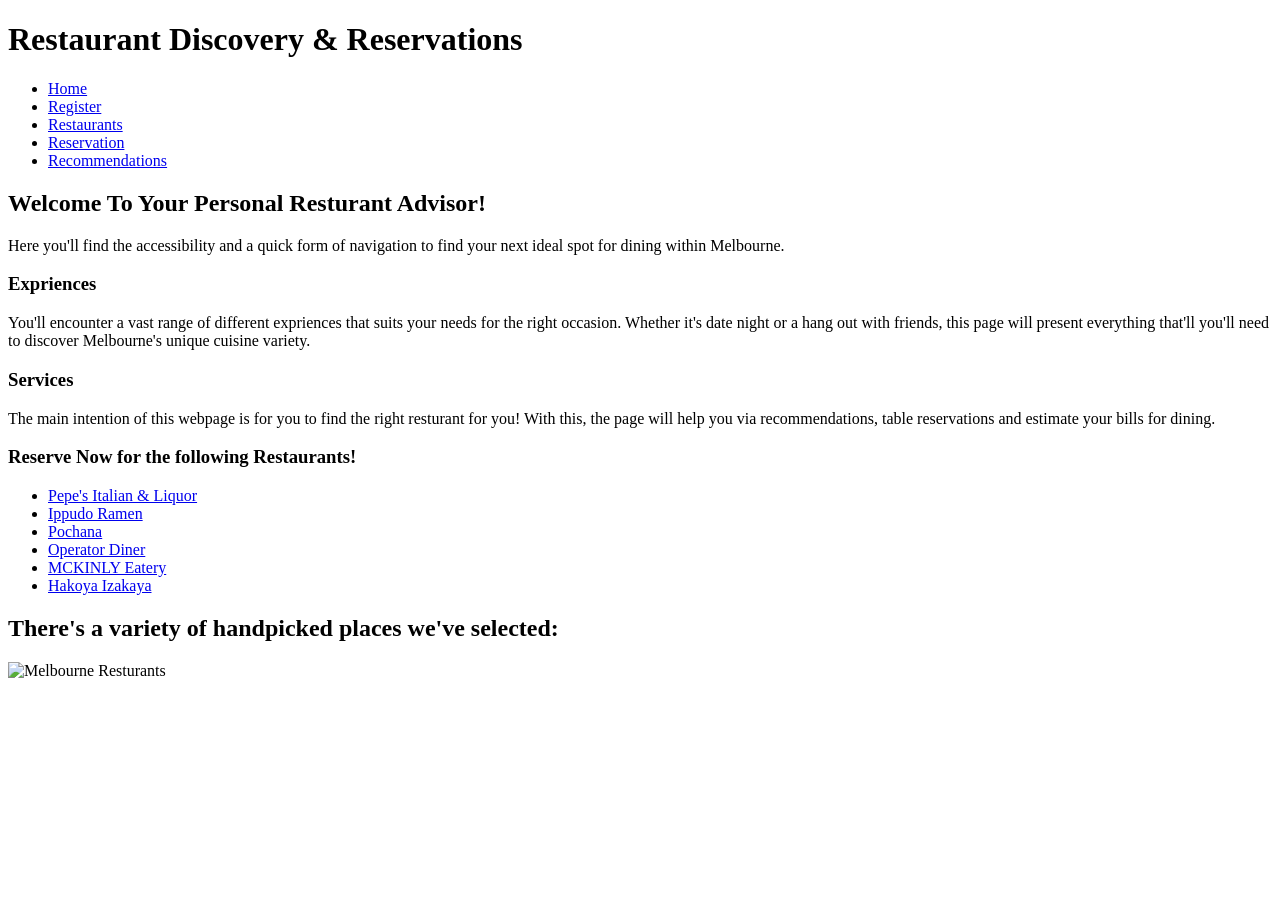
==== Index.html @ 53beb8e4 "Rename assignment2/Index.html to Index.html" ====
<!DOCTYPE html>
<html lang="en">
<head>
    <title>Home</title>
    <meta charset="utf-8" />
    <meta name="description" content="Web Development" >
    <meta name="keywords"   content="Assignment 2 - Restaurant Discovery & Reservations" >
    <meta name="author"     content="Szymon (Simon) Szyc" >
    <link href="design/desktop.css" rel="stylesheet" type="text/css">
    <link href="design/mobile.css" rel="stylesheet" type="text/css">
    <link href="design/desktop.css" rel="stylesheet" type="text/css">
    <meta name="viewport" content="width=device-width, initial-scale=1.0"> <!-- Makes the website responsive on phones and tablets -->
</head>
<body>

    <div class="header">
        <h1>Restaurant Discovery & Reservations</h1>
    </div>


    <div class="nav">
        <ul>
            <li><a href="Index.html" class="active">Home</a></li>
            <li><a href="Register.html">Register</a></li>
            <li><a href="restaurants.html">Restaurants</a></li>
            <li><a href="reservation.html">Reservation</a></li>
            <li><a href="recommend.html">Recommendations</a></li>
        </ul>
    </div>

    <div class="container">
        <div class = "main">
            <main>
               <h2>Welcome To Your Personal Resturant Advisor!</h2>
               <p>Here you'll find the accessibility and a quick form of navigation to find your next ideal spot for dining within Melbourne.</p> 
               <h3>Expriences</h3>
               <p>You'll encounter a vast range of different expriences that suits your needs for the right occasion. Whether it's date night or a hang out with friends, this page will present everything that'll you'll need to discover Melbourne's unique cuisine variety.</p>
               <h3>Services</h3>
               <p>The main intention of this webpage is for you to find the right resturant for you! With this, the page will help you via recommendations, table reservations and estimate your bills for dining. </p>
               <h3>Reserve Now for the following Restaurants!</h3>
               <ul>
                <li><a href="reservation.html">Pepe's Italian & Liquor</a></li>
                <li><a href="reservation.html">Ippudo Ramen</a></li>
                <li><a href="reservation.html">Pochana</a></li>
                <li><a href="reservation.html">Operator Diner</a></li>
                <li><a href="reservation.html">MCKINLY Eatery</a></li>
                <li><a href="reservation.html">Hakoya Izakaya</a></li>
               </ul>
            </main>
        </div>
        
        <div class="aside">
            <div class="photo-box">
                <h2>There's a variety of handpicked places we've selected:</h2>
                <img src="images/logo.png" alt="Melbourne Resturants">
            </div>
        </div>
    </div>

</div>
</body>
</html>
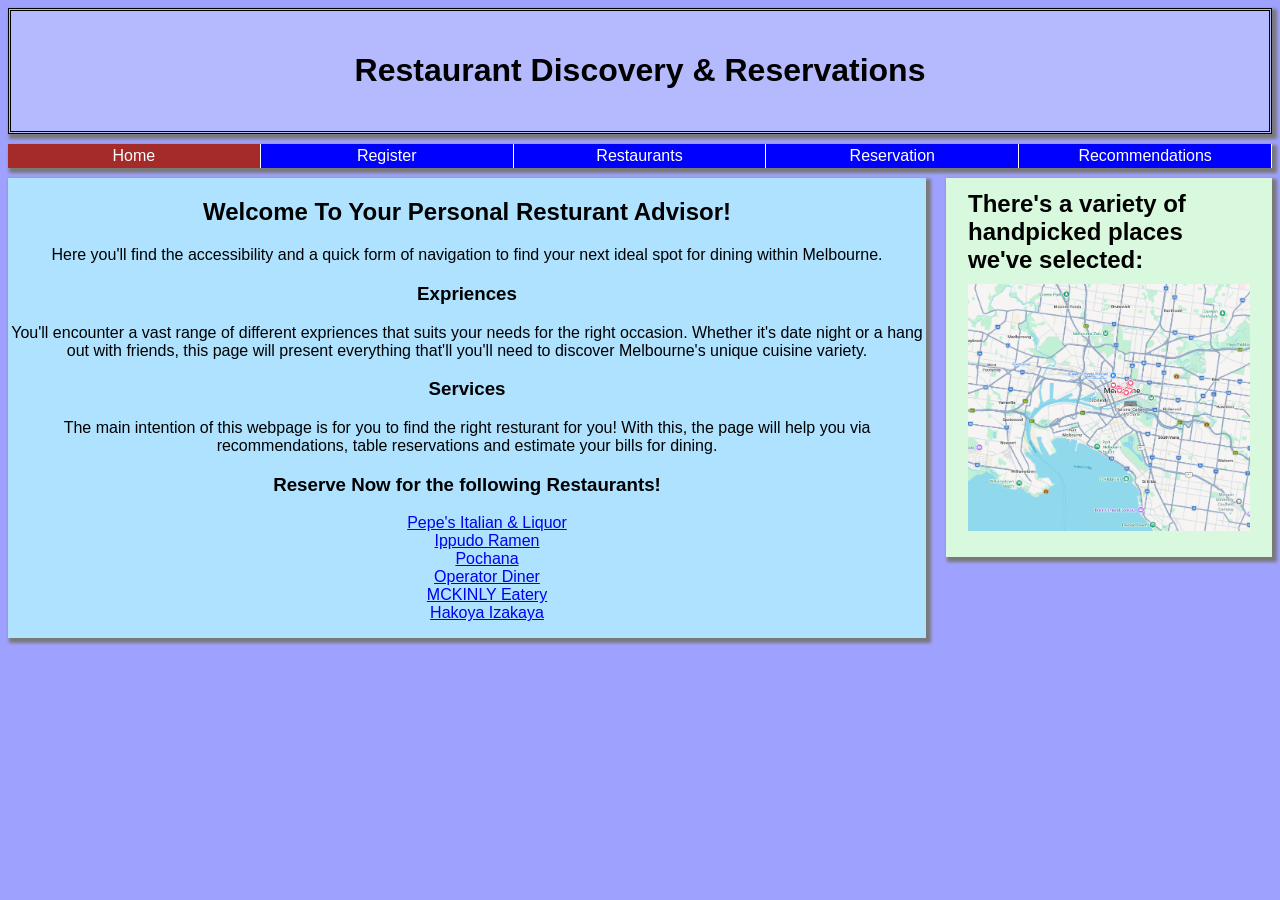
==== commit a91d7980: "changed capitalization of Index.html to index.html" ====
--- a/Index.html
+++ b/Index.html
@@ -20,7 +20,7 @@
 
     <div class="nav">
         <ul>
-            <li><a href="Index.html" class="active">Home</a></li>
+            <li><a href="index.html" class="active">Home</a></li>
             <li><a href="Register.html">Register</a></li>
             <li><a href="restaurants.html">Restaurants</a></li>
             <li><a href="reservation.html">Reservation</a></li>
--- a/design/desktop.css
+++ b/design/desktop.css
@@ -0,0 +1,183 @@
+/*Comments made here are for my own personal reference*/
+@media screen and (min-width: 1024px) { /*desktop style for minimum width of 1024 pixels*/
+
+/* --- HEADER ---*/
+
+.header {
+    display: flex; /*enables flexbox layout*/
+    justify-content: center; /*content centred horizontally/main axis*/
+    align-items: center; /*content centred vertically/main axis*/
+    padding: 20px; /*space iside header*/
+    border-style: double;
+    background-color: #B5BAFF;
+    box-shadow: 3px 3px 3px 2px #797979;
+}
+
+/* --- BODY ---*/
+
+body {
+    background-color: #9FA1FF; /*main background color*/
+    font-family: Arial, Helvetica, sans-serif; /*font*/
+}
+
+/*--- CONTAINNER LAYOUT ---*/
+
+.container{
+    display: flex;
+    gap: 20px; /*space between main + aside*/
+    margin-bottom: 20px; /*footer pushed down*/
+}
+
+/*--- RECOMMENDATIONS FORMATTING ---*/
+
+.content-left{
+    display: flex;
+    flex-direction: column; /*vertical stack*/
+    flex: 3; /*allocated larger portion*/
+    gap: 10px;
+}
+
+/*--- MAIN CONTENT ---*/
+
+.main{
+    flex: 3;
+    color: black;
+    width: auto;
+    height: auto;
+    background-color:#AEE2FF;
+    box-shadow: 3px 3px 3px 2px #797979;
+    text-align: center;
+}
+
+.main ul li {
+    list-style-type: none;
+}
+
+/*--- NAVIGATION BAR ---*/
+
+.nav {
+    margin-top: 10px; /*separation from the bottom of the header border*/
+    margin-bottom: 10px; /*separation from main*/
+    box-shadow: 3px 3px 3px 2px #797979;
+}
+.nav ul{
+    display: flex;
+    width: 100%;
+    background-color: darkgray;
+    display: flex;
+    padding: 0;
+    margin: 0;
+    list-style-type: none;
+}
+.nav li {
+    flex: 1
+}
+.nav a {
+    display: block;
+    text-align: center;
+    text-decoration: none;
+    color: white;
+    background-color: blue;
+    padding: 0.2em 0.6em;
+    border-right: 1px solid white;
+}
+.nav a:hover { /*hover over transition for navigation bar*/
+    background-color: brown;
+}
+.nav a.active { /*transition that keeps current page highlighted on nav bar*/
+    background-color: brown;
+}
+
+/*--- ASSIDE PANEL ---*/
+
+.aside {
+    flex: 1;
+    background-color: #D9F9DF;
+    padding: 10px; /*fixing italics sticking out of background*/
+    align-self: flex-start;
+    padding-top: 0; /*reszing top of background, looks too high*/
+    box-shadow: 3px 3px 3px 2px #797979;
+    animation-duration: 20s;
+    animation-iteration-count: infinite;
+}
+
+/*--- DATA LIST ---*/
+
+label {
+    display: inline-block;
+    width: 170px;
+    text-align: right;
+    margin-right: 10px;
+}
+
+/*--- LABEL LIST FOR RESGISTER ---*/
+
+label {
+    display: inline-block;
+    width: 150px;
+    text-align: center;
+}
+
+.option-group {
+    text-align: left;
+    width: 300px;
+    margin: 10px auto;
+}
+
+.option-group span {
+    display: block;
+    font-weight: bold;
+    margin-bottom: 5px;
+}
+
+.option-group label {
+    display: block;
+    width: auto;
+    text-align: left;
+    margin: 5px 0;
+}
+
+fieldset { /*border of registration box*/
+    width: 650px;
+    margin: 20px auto;
+    padding: 20px;
+    border: 3px solid black;
+}
+
+/*--- IMAGE CONFIG ---*/
+
+.photo-box {
+    padding: 12px; /*reszing image*/
+}
+.photo-box h2 {
+    margin-top: 0;
+    margin-bottom: 10px;
+}
+.photo-box img {
+    width: 100%; /*scaling to note section*/
+}
+
+/*--- RESERVATION FORM ALIGNMENT ---*/
+
+#reservationForm p { /*#  Selects the HTML element with id="reservationForm".*/
+    display: flex;
+    align-items: center;
+    justify-content: center;
+    margin: 12px 0;
+}
+
+#reservationForm label {
+    width: 180px;
+    text-align: right;
+    margin-right: 20px;
+}
+
+#reservationForm input,
+#reservationForm select {
+    width: 220px;
+}
+
+fieldset p input[type="checkbox"] {
+    width: auto;
+}
+}
--- a/design/mobile.css
+++ b/design/mobile.css
@@ -0,0 +1,210 @@
+/*Comments made here are for my own personal reference*/
+@media screen and (max-width: 768px) {
+   * /*universal selector for all elements*/
+   {
+        box-sizing: border-box; /*keeps the width in place for the mobile screen*/
+    }
+    html, body {
+        overflow-x: hidden;
+    }
+
+/* --- HEADER ---*/
+
+.header {
+    display: flex; /*a flex container to centre and adjust alignment accordingly*/
+    justify-content: center; /*content centred horizontally/main axis*/
+    align-items: center; /*content centred vertically/main axis*/
+    padding: 10px; /*spacing between border and element*/
+    border-style: double;
+    background-color:rgb(212, 196, 252);
+    box-shadow: 2px 2px 2px 2px #797979;
+    text-align: center;
+}
+
+/* --- BODY ---*/
+
+body {
+    background-color: blanchedalmond;
+    font-family: Arial, Helvetica, sans-serif;
+    font-size: 14px;
+}
+
+/*--- CONTAINNER LAYOUT ---*/
+
+.container{
+    display: flex;
+    gap: 20px;
+    flex-direction: column;
+    gap: 10px;
+    margin-bottom: 20px;
+}
+
+/*--- RECOMMENDATIONS FORMATTING ---*/
+
+.content-left{
+    display: flex;
+    flex-direction: column;
+    gap: 10px;
+    margin-bottom: 20px;
+
+}
+
+/*--- MAIN CONTENT ---*/
+
+.main{
+    flex: none; /*flex is removed to cuase stack instead for better veiwing*/
+    color: black; 
+    width: 100%; /*full width for full view on phone*/
+    background-color:lightskyblue;
+    box-shadow: 2px 2px 2px 1px #797979;
+    text-align: center;
+    padding: 10px; /*preventing text from touching edges*/
+    max-width: 100%;
+    box-sizing: border-box;
+}
+
+.main ul li {
+    list-style-type: none;
+}
+
+/*--- NAVIGATION BAR ---*/
+
+.nav {
+    margin-top: 10px; /*separation from the bottom of the header border*/
+    margin-bottom: 10px; /*separation from main*/
+    box-shadow: 2px 2px 2px 1px #797979;
+}
+.nav ul{
+    display: flex;
+    flex-wrap: wrap;
+    width: 100%;
+    padding: 0;
+    margin: 0;
+    list-style-type: none;
+}
+.nav li {
+    width: 100%
+}
+.nav a {
+    display: block;
+    text-align: center;
+    text-decoration: none;
+    color: white;
+    background-color: blue;
+    padding: 8px;
+    padding: 13px;
+    min-height: 50px;
+    width: 100%;
+    border-right: 1px solid white;
+    border-bottom: 1px solid white;
+}
+.nav a:hover {
+    background-color: brown;
+}
+.nav a.active { /*transition that keeps current page highlighted on nav bar*/
+    background-color: brown;
+}
+
+/*--- ASSIDE PANEL ---*/
+
+.aside {
+    flex: none;
+    width: 100%;
+    background-color: aquamarine;
+    padding: 10px; /*fixing italics sticking out of background*/
+    align-self: auto;
+    box-shadow: 2px 2px 2px 1px #797979;
+    animation-name: glowAnimation;
+    animation-duration: 20s;
+    animation-iteration-count: infinite;
+    max-width: 100%;
+    box-sizing: border-box;
+}
+
+/*--- DATA LIST ---*/
+
+label {
+    display: inline-block;
+    width: 170px;
+    text-align: right;
+    margin-right: 10px;
+}
+
+/*--- BOTTOM FOOTER ---*/
+
+.footer{
+    font-style: italic;
+    text-align: center;
+}
+
+/*--- IMAGE CONFIG ---*/
+
+.photo-box {
+    padding: 10px; /*reszing image*/
+
+}
+.photo-box h2 {
+    margin-top: 0;
+    margin-bottom: 10px;
+}
+.photo-box img {
+    width: 100%; /*scaling to note section*/
+    height: auto;
+}
+
+fieldset {
+    width: 100%;
+    max-width: 100%;
+    margin: 15px auto;
+    padding: 15px;
+    border: 3px solid black;
+}
+
+fieldset p {
+    display: flex;
+    flex-direction: column;
+    align-items: stretch;
+    margin: 12px 0;
+}
+
+fieldset p label {
+    width: 100%;
+    text-align: left;
+    margin-right: 0;
+    margin-bottom: 5px;
+}
+
+fieldset p input,
+fieldset p select {
+    width: 100%;
+    max-width: 100%;
+    box-sizing: border-box;
+}
+
+fieldset p input[type="checkbox"],
+fieldset p input[type="radio"] {
+    width: auto;
+}
+
+/*--- MOBILE OPTION GROUP FIX ---*/
+
+.option-group {
+    width: 100%;
+    text-align: left;
+    margin: 10px 0;
+}
+
+.option-group span {
+    display: block;
+    font-weight: bold;
+    margin-bottom: 5px;
+}
+
+.option-group label {
+    display: block;
+    width: 100%;
+    text-align: left;
+    margin: 6px 0;
+}
+
+}
--- a/design/desktop.css
+++ b/design/desktop.css
@@ -0,0 +1,183 @@
+/*Comments made here are for my own personal reference*/
+@media screen and (min-width: 1024px) { /*desktop style for minimum width of 1024 pixels*/
+
+/* --- HEADER ---*/
+
+.header {
+    display: flex; /*enables flexbox layout*/
+    justify-content: center; /*content centred horizontally/main axis*/
+    align-items: center; /*content centred vertically/main axis*/
+    padding: 20px; /*space iside header*/
+    border-style: double;
+    background-color: #B5BAFF;
+    box-shadow: 3px 3px 3px 2px #797979;
+}
+
+/* --- BODY ---*/
+
+body {
+    background-color: #9FA1FF; /*main background color*/
+    font-family: Arial, Helvetica, sans-serif; /*font*/
+}
+
+/*--- CONTAINNER LAYOUT ---*/
+
+.container{
+    display: flex;
+    gap: 20px; /*space between main + aside*/
+    margin-bottom: 20px; /*footer pushed down*/
+}
+
+/*--- RECOMMENDATIONS FORMATTING ---*/
+
+.content-left{
+    display: flex;
+    flex-direction: column; /*vertical stack*/
+    flex: 3; /*allocated larger portion*/
+    gap: 10px;
+}
+
+/*--- MAIN CONTENT ---*/
+
+.main{
+    flex: 3;
+    color: black;
+    width: auto;
+    height: auto;
+    background-color:#AEE2FF;
+    box-shadow: 3px 3px 3px 2px #797979;
+    text-align: center;
+}
+
+.main ul li {
+    list-style-type: none;
+}
+
+/*--- NAVIGATION BAR ---*/
+
+.nav {
+    margin-top: 10px; /*separation from the bottom of the header border*/
+    margin-bottom: 10px; /*separation from main*/
+    box-shadow: 3px 3px 3px 2px #797979;
+}
+.nav ul{
+    display: flex;
+    width: 100%;
+    background-color: darkgray;
+    display: flex;
+    padding: 0;
+    margin: 0;
+    list-style-type: none;
+}
+.nav li {
+    flex: 1
+}
+.nav a {
+    display: block;
+    text-align: center;
+    text-decoration: none;
+    color: white;
+    background-color: blue;
+    padding: 0.2em 0.6em;
+    border-right: 1px solid white;
+}
+.nav a:hover { /*hover over transition for navigation bar*/
+    background-color: brown;
+}
+.nav a.active { /*transition that keeps current page highlighted on nav bar*/
+    background-color: brown;
+}
+
+/*--- ASSIDE PANEL ---*/
+
+.aside {
+    flex: 1;
+    background-color: #D9F9DF;
+    padding: 10px; /*fixing italics sticking out of background*/
+    align-self: flex-start;
+    padding-top: 0; /*reszing top of background, looks too high*/
+    box-shadow: 3px 3px 3px 2px #797979;
+    animation-duration: 20s;
+    animation-iteration-count: infinite;
+}
+
+/*--- DATA LIST ---*/
+
+label {
+    display: inline-block;
+    width: 170px;
+    text-align: right;
+    margin-right: 10px;
+}
+
+/*--- LABEL LIST FOR RESGISTER ---*/
+
+label {
+    display: inline-block;
+    width: 150px;
+    text-align: center;
+}
+
+.option-group {
+    text-align: left;
+    width: 300px;
+    margin: 10px auto;
+}
+
+.option-group span {
+    display: block;
+    font-weight: bold;
+    margin-bottom: 5px;
+}
+
+.option-group label {
+    display: block;
+    width: auto;
+    text-align: left;
+    margin: 5px 0;
+}
+
+fieldset { /*border of registration box*/
+    width: 650px;
+    margin: 20px auto;
+    padding: 20px;
+    border: 3px solid black;
+}
+
+/*--- IMAGE CONFIG ---*/
+
+.photo-box {
+    padding: 12px; /*reszing image*/
+}
+.photo-box h2 {
+    margin-top: 0;
+    margin-bottom: 10px;
+}
+.photo-box img {
+    width: 100%; /*scaling to note section*/
+}
+
+/*--- RESERVATION FORM ALIGNMENT ---*/
+
+#reservationForm p { /*#  Selects the HTML element with id="reservationForm".*/
+    display: flex;
+    align-items: center;
+    justify-content: center;
+    margin: 12px 0;
+}
+
+#reservationForm label {
+    width: 180px;
+    text-align: right;
+    margin-right: 20px;
+}
+
+#reservationForm input,
+#reservationForm select {
+    width: 220px;
+}
+
+fieldset p input[type="checkbox"] {
+    width: auto;
+}
+}
